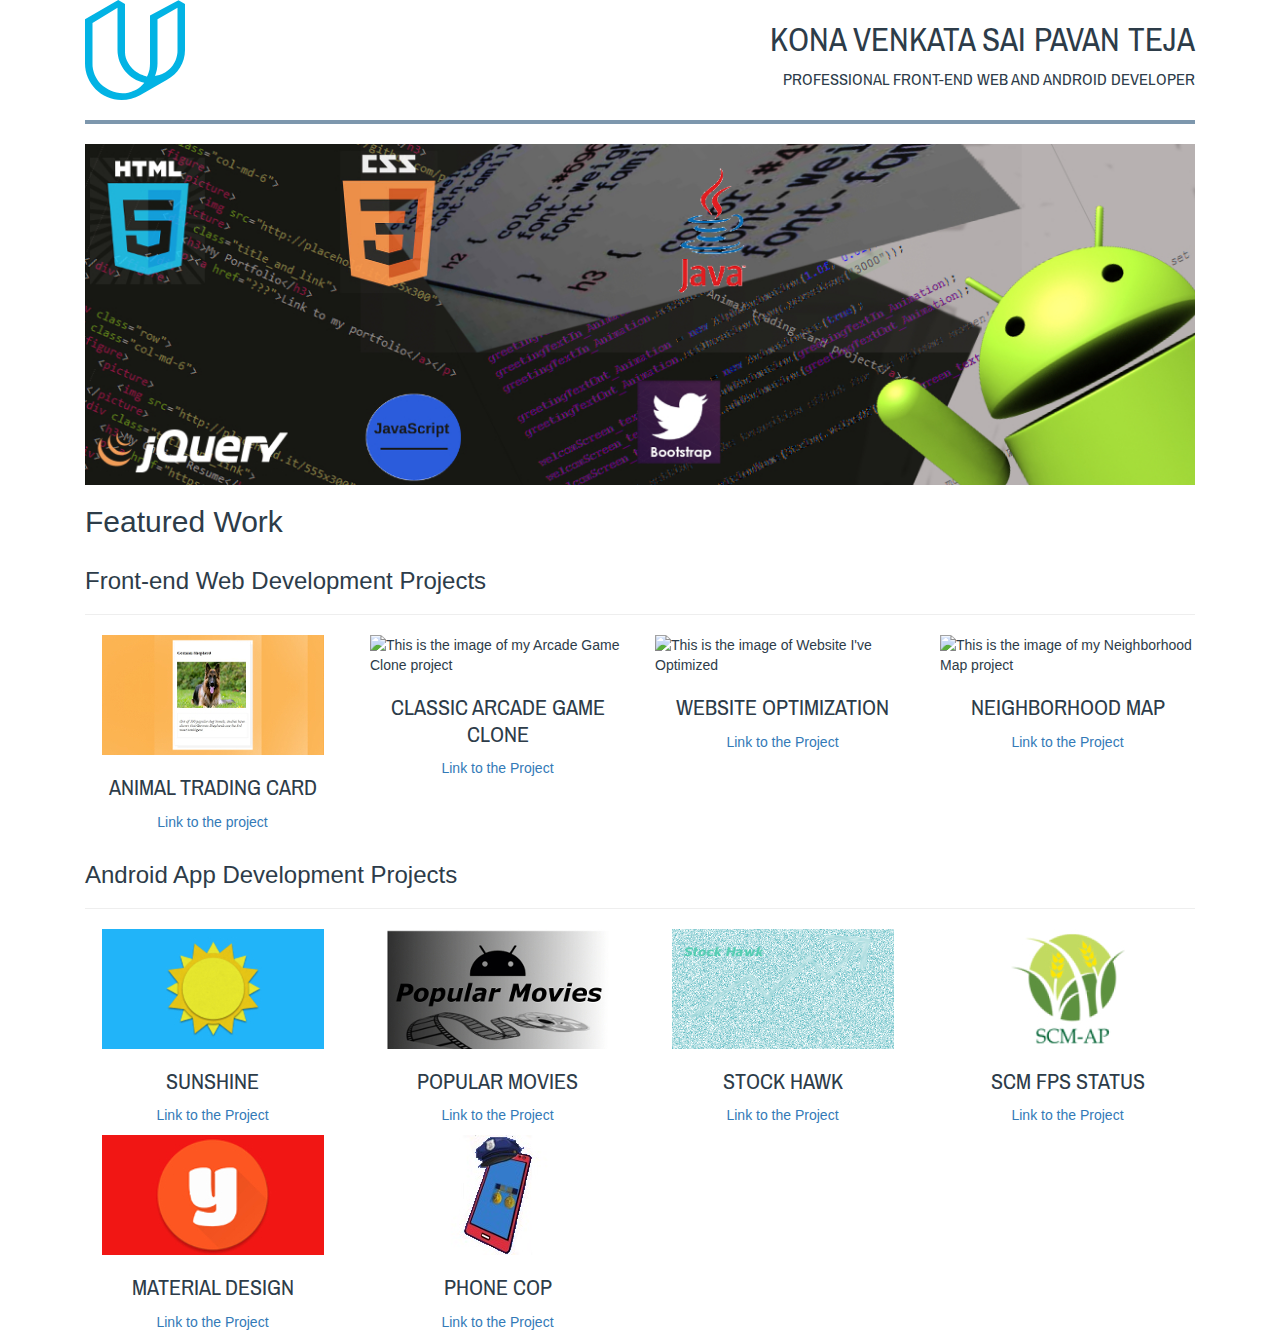
==== index.html @ 2a88abcd "project completed" ====
<!DOCTYPE html>
<html>
<head>
	<title>My Portfolio</title>
	<meta charset="utf-8">
	<meta name="viewport" content="width=device-width, initial-scale=1">
	<link rel="stylesheet" type="text/css" href="css/bootstrap_v3.3.7.css">
	<link rel="stylesheet" type="text/css" href="css/myCssStyles.css">
	<link href="https://fonts.googleapis.com/css?family=Pragati+Narrow" rel="stylesheet">
</head>
<body class="full_body">
	<div class="container">
		
		<header class="logo_name_and_skill col-md-12 col-sm-12">
			<div class="row">
				<div class="logo col-md-6 col-sm-6">
					 <figure>
					     		<img class="img-responsive" src="images/SVGs/udacity.svg" alt="This is the logo of Udacity Inc.">
					 </figure>
				</div>

			
				<div class="col-md-6 col-sm-6 my_name_and_skill">
						<h1 class="name">Kona Venkata Sai Pavan Teja</h1>
						<h4 class="skill">Professional Front-end Web and Android Developer</h4>
				</div>
			</div>
			<hr class="line">
		</header>
<!-- ------------------------------------------------------------------------------------------------------------------------- -->
		
<!-- ------------------------------------------------------------------------------------------------------------------------- -->

		<section id="my_main_image">

				<div class="col-md-12 col-sm-12">
					<figure>
							<img class="center-block img-responsive" src="images/main_image.jpg" alt="This is the main image which displays all my skills.">
					</figure>			
				</div>
		
		</section>

<!-- ------------------------------------------------------------------------------------------------------------------------- -->

		<section id="my_featured_work">
			
				<div class="col-md-12 col-sm-12">
					<h2>Featured Work</h2>
				</div>
				
			<section id="my_fend_projects">

				<!-- <div class="row"> -->
					
					<div class="col-md-12 col-sm-12">
						<h3 class="category-title">Front-end Web Development Projects</h3>
						<hr class="line2">
					</div>
				
				  <article>
					<div class=" col-md-3 col-sm-3">
						<figure>
							
								<img class="center-block img-responsive" src="images/animal-trading-card-logo_222x120.jpg" alt="This is the image of my Animal-trading cards project.">
						
							<div class="title_and_link">
								<h3 class="project-title">Animal Trading Card</h3>
								<p><a target="_blank" href="https://github.com/pa1-teja/Animal-trading-cards">Link to the project</a></p>
							</div>	
						</figure>
					</div>
				  </article>	

				  <article>
					<div class="  col-md-3 col-sm-3">
						<figure>
							
								<img class="center-block img-responsive" src="http://placehold.it/200x150" alt="This is the image of my Arcade Game Clone project">
						
								<div class="title_and_link">
									<h3 class="project-title">Classic Arcade Game Clone</h3>
									<p><a target="_blank" href="???">Link to the Project</a></p>
								</div>	
						</figure>
					</div>
				  </article>	

				  <article>
					<div class=" col-md-3 col-sm-3">
						<figure>
							
								<img class="center-block img-responsive" src="http://placehold.it/200x150" alt="This is the image of Website I've Optimized ">
						
							<div class="title_and_link">
								<h3 class="project-title">Website Optimization</h3>
								<p><a target="_blank" href="???">Link to the Project</a></p>
							</div>	
						</figure>
					</div>
				  </article>

				  <article>
					<div class=" col-md-3 col-sm-3">
						<figure>
							
								<img class="center-block img-responsive" src="http://placehold.it/200x150" alt="This is the image of my Neighborhood Map project">
						
							<div class="title_and_link">
								<h3 class="project-title">Neighborhood Map</h3>
								<p><a target="_blank" href="???">Link to the Project</a></p>
							</div>	
						</figure>
					</div>
				  </article>	
				<!-- </div> -->
			</section>


			<section id="my_android_projects">
				<!-- <div class="row"> -->
					
					<div class="col-md-12 col-sm-12">
						<h3 class="category-title">Android App Development Projects</h3>
						<hr class="line2">
					</div>
					
				  <article>	
					<div class="col-sm-3 col-md-3">
						<figure>
							
								<img class="center-block img-responsive" src="images/Sunshine_Android_app_Logo_222x120.jpg" alt="This is the logo of my Sunshine Android project">
						
							<div class="title_and_link">
								<h3 class="project-title">Sunshine</h3>
								<p><a target="_blank" href="https://github.com/pa1-teja/SunShine">Link to the Project</a></p>
							</div>	
						</figure>
					</div>
				  </article>	
				
				  <article>
					<div class="col-md-3 col-sm-3 ">
						<figure>
							
								<img class="img-responsive center-block" src="images/Popular_Movies_Android_App_Logo_222x120.jpg" alt="This is the logo of my Popular Movies Android project">
						
							<div class="title_and_link">
								<h3 class="project-title">Popular Movies</h3>
								<p><a target="_blank" href="https://github.com/pa1-teja/Popular-Movies">Link to the Project</a></p>
							</div>	
						</figure>
					</div>
				   </article>	

				  <article>	
					<div class="col-md-3 col-sm-3 ">
						<figure>
							
								<img class="img-responsive center-block" src="images/stock_hawk_222x120.jpg" alt="This is the logo of my Stock Hawk Android project">
						
							<div class="title_and_link">
								<h3 class="project-title">Stock Hawk</h3>
								<p><a target="_blank" href="https://github.com/pa1-teja/StockHawk">Link to the Project</a></p>
							</div>	
						</figure>
					</div>
				  </article>	

				  <article>
					<div class="col-md-3 col-sm-3 ">
						<figure>
							
								<img class="img-responsive center-block" src="images/SCM_FPS_Status_logo_222x120.jpg" alt="This is the logo of my SCM FPS Status Android project">
						
							<div class="title_and_link">
								<h3 class="project-title">SCM FPS Status</h3>
								<p><a target="_blank" href="https://github.com/pa1-teja/Joke-Teller">Link to the Project</a></p>
							</div>
						</figure>
					</div>
				  </article>	

				  <article>
					<div class="col-md-3 col-sm-3 ">
						<figure>
							
								<img class="img-responsive center-block" src="images/Android_Material_Design_project_Logo_222x120.jpg" alt="This is the logo of my Material Design Android project">
						
							<div class="title_and_link">
								<h3 class="project-title">Material Design</h3>
								<p><a target="_blank" href="https://github.com/pa1-teja/P5-Make-Your-App-Material">Link to the Project</a></p>
							</div>	
						</figure>
					</div>
				  </article>	

				  <article>
					<div class="col-md-3 col-sm-3 ">
						<figure>
							
								<img class="img-responsive center-block" src="images/Phone_Cop_Logo_222x120.jpg" alt="This is the logo of my Phone Cop Android project">
						
							<div class="title_and_link">
								<h3 class="project-title">Phone Cop</h3>
								<p><a target="_blank" href="https://github.com/pa1-teja/PhoneCop">Link to the Project</a></p>
							</div>	
						</figure>
					</div>
				  </article>	
				<!-- </div>	 -->
			</section>
		</section>
	</div>	
 </body>
</html>
---- css/myCssStyles.css ----
*{
		box-sizing: border-box;
		color:  #2d3c49;
	}

	.my_name_and_skill{
		text-align: end;
		font-family: 'Pragati Narrow', sans-serif;
		text-transform: uppercase;
	}

	.work_header{
		color: #7d97ad;
	}

	.title_and_link{
		text-align: center;
	}

	.project-title{
		text-transform: uppercase;
		color: #2d3c49;
		font-family: 'Pragati Narrow', sans-serif;
	}

 	.line{
		border-color: #7d97ad;
   	    height: 3px;
    	color: #7d97ad; 
    	background-color: #7d97ad; 
	}
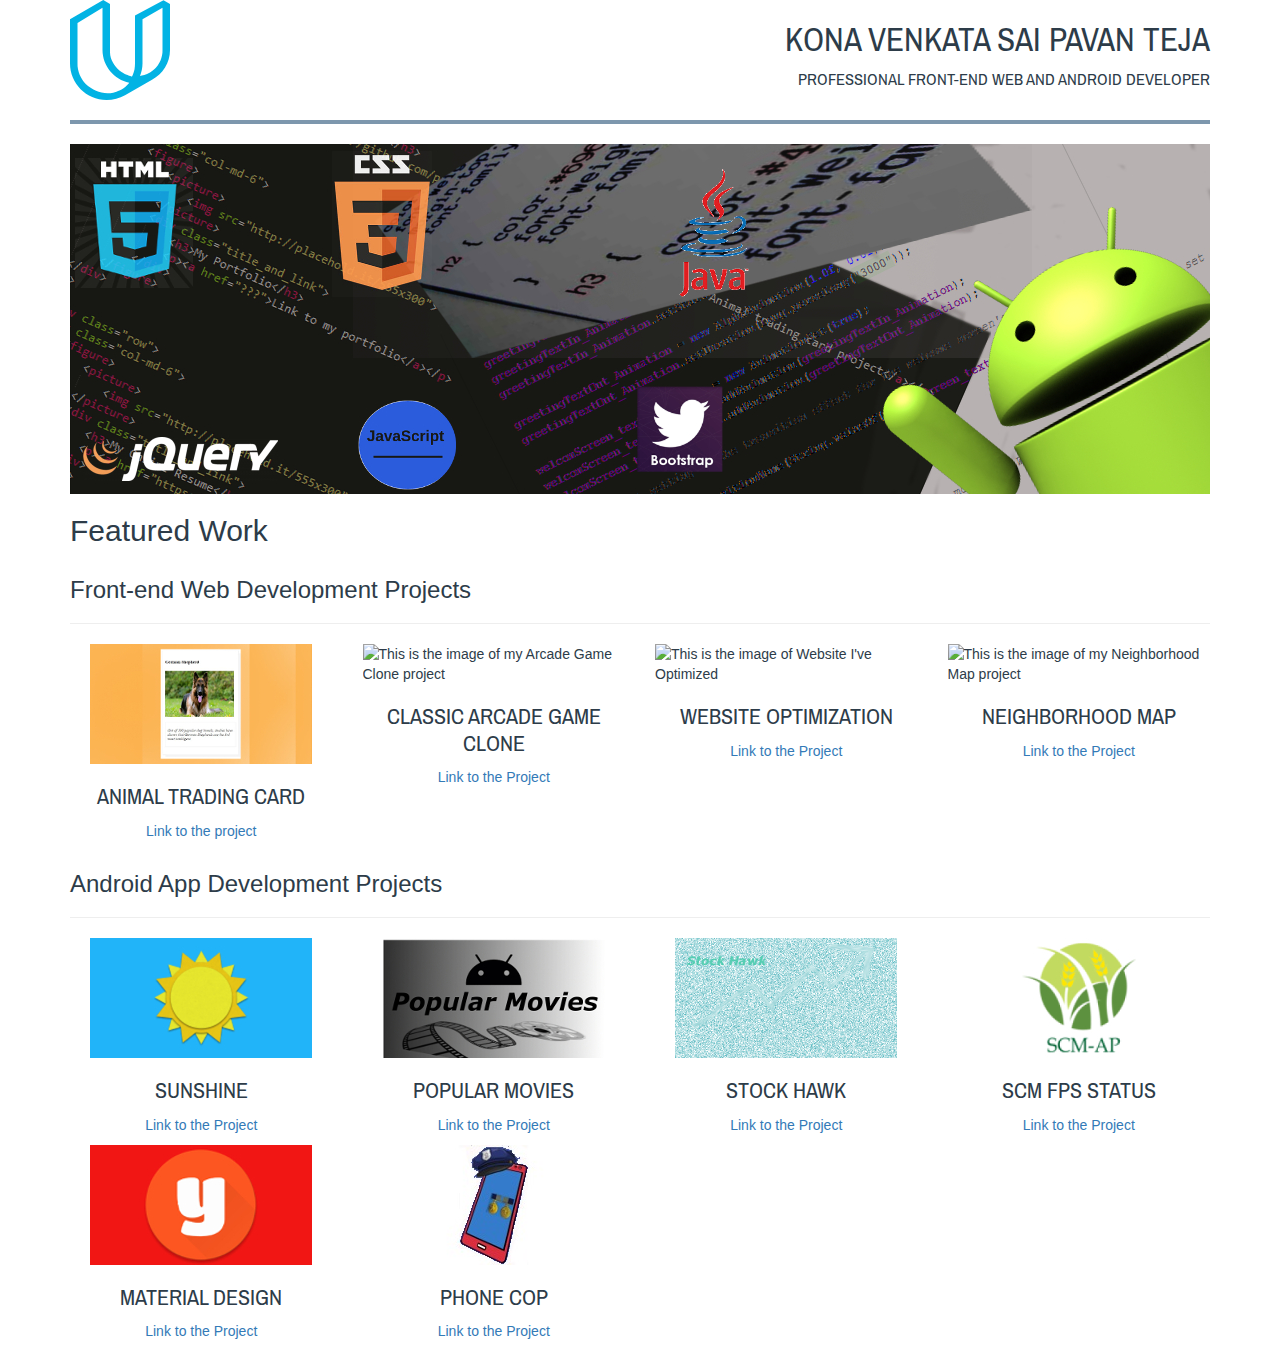
==== commit bffaf0eb: "final commit" ====
--- a/index.html
+++ b/index.html
@@ -11,7 +11,7 @@
 <body class="full_body">
 	<div class="container">
 		
-		<header class="logo_name_and_skill col-md-12 col-sm-12">
+		<header class="logo_name_and_skill">
 			<div class="row">
 				<div class="logo col-md-6 col-sm-6">
 					 <figure>
@@ -24,34 +24,34 @@
 						<h1 class="name">Kona Venkata Sai Pavan Teja</h1>
 						<h4 class="skill">Professional Front-end Web and Android Developer</h4>
 				</div>
-			</div>
-			<hr class="line">
+
+				<div class="col-md-12 col-sm-12">
+					<hr class="line">
+				</div>
+
+			</div>		
 		</header>
-<!-- ------------------------------------------------------------------------------------------------------------------------- -->
-		
-<!-- ------------------------------------------------------------------------------------------------------------------------- -->
-
-		<section id="my_main_image">
-
+
+		<section id="my_main_image row">
+			<div class="row">
 				<div class="col-md-12 col-sm-12">
 					<figure>
 							<img class="center-block img-responsive" src="images/main_image.jpg" alt="This is the main image which displays all my skills.">
 					</figure>			
 				</div>
-		
+			</div>
 		</section>
 
-<!-- ------------------------------------------------------------------------------------------------------------------------- -->
 
 		<section id="my_featured_work">
-			
+			<div class="row">
 				<div class="col-md-12 col-sm-12">
 					<h2>Featured Work</h2>
 				</div>
-				
+			</div>	
 			<section id="my_fend_projects">
 
-				<!-- <div class="row"> -->
+				<div class="row">
 					
 					<div class="col-md-12 col-sm-12">
 						<h3 class="category-title">Front-end Web Development Projects</h3>
@@ -113,12 +113,12 @@
 						</figure>
 					</div>
 				  </article>	
-				<!-- </div> -->
+				</div>
 			</section>
 
 
 			<section id="my_android_projects">
-				<!-- <div class="row"> -->
+				<div class="row">
 					
 					<div class="col-md-12 col-sm-12">
 						<h3 class="category-title">Android App Development Projects</h3>
@@ -208,7 +208,7 @@
 						</figure>
 					</div>
 				  </article>	
-				<!-- </div>	 -->
+				</div>	
 			</section>
 		</section>
 	</div>	
--- a/css/myCssStyles.css
+++ b/css/myCssStyles.css
@@ -2,7 +2,7 @@
 		box-sizing: border-box;
 		color:  #2d3c49;
 	}
-
+	
 	.my_name_and_skill{
 		text-align: end;
 		font-family: 'Pragati Narrow', sans-serif;
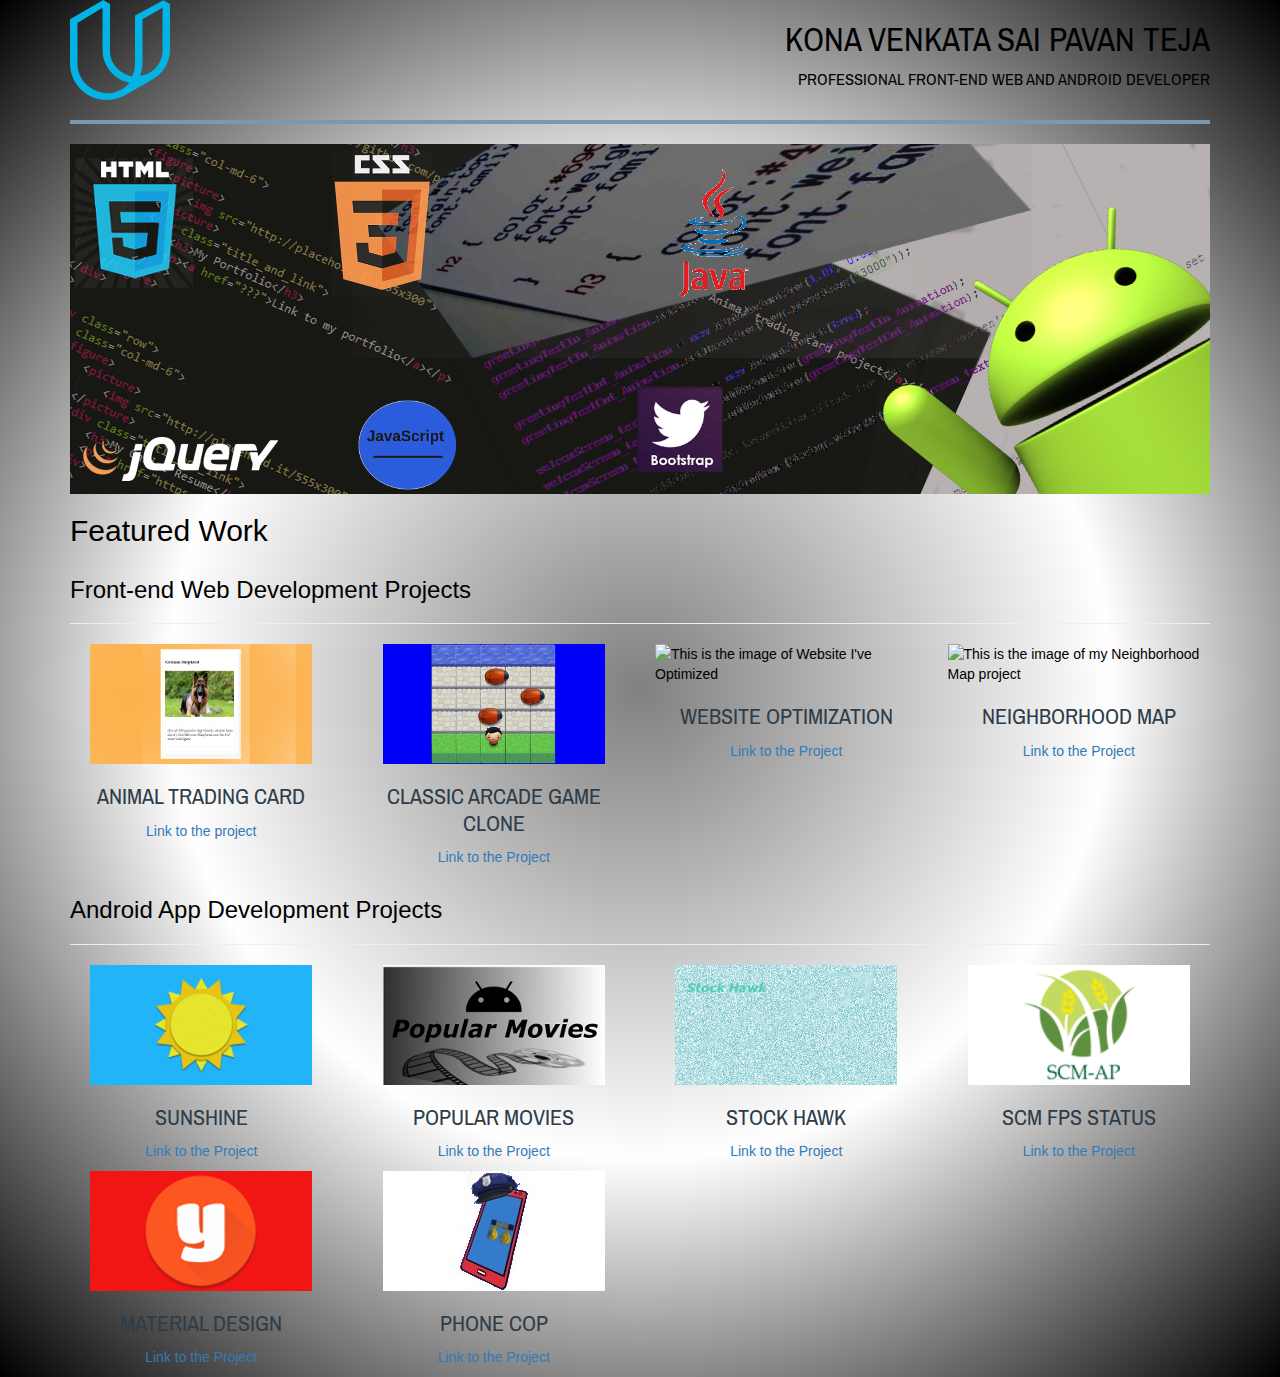
==== commit 6361b0b6: "FEND Arcade Game Project updated" ====
--- a/index.html
+++ b/index.html
@@ -32,7 +32,7 @@
 			</div>		
 		</header>
 
-		<section id="my_main_image row">
+		<section id="my_main_image">
 			<div class="row">
 				<div class="col-md-12 col-sm-12">
 					<figure>
@@ -76,11 +76,11 @@
 					<div class="  col-md-3 col-sm-3">
 						<figure>
 							
-								<img class="center-block img-responsive" src="http://placehold.it/200x150" alt="This is the image of my Arcade Game Clone project">
+								<img class="center-block img-responsive" src="images/arcade_game_project_222x120.png" alt="This is the image of my Arcade Game Clone project">
 						
 								<div class="title_and_link">
 									<h3 class="project-title">Classic Arcade Game Clone</h3>
-									<p><a target="_blank" href="???">Link to the Project</a></p>
+									<p><a target="_blank" href="https://github.com/pa1-teja/Arcade_Game_Project">Link to the Project</a></p>
 								</div>	
 						</figure>
 					</div>
--- a/css/myCssStyles.css
+++ b/css/myCssStyles.css
@@ -1,8 +1,16 @@
 	*{
 		box-sizing: border-box;
-		color:  #2d3c49;
+		/*color:  #2d3c49;*/
+		color: black;
 	}
-	
+
+	.full_body{
+		 background: black; /* For browsers that do not support gradients */
+  		 background: -webkit-radial-gradient(circle, grey, white, black); /* Safari */
+  		 background: -o-radial-gradient(circle, grey, white, black); /* Opera 11.6 to 12.0 */
+  		 background: -moz-radial-gradient(circle, grey, white, black); /* Firefox 3.6 to 15 */
+  		 background: radial-gradient(circle, grey, white, black); /* Standard syntax */
+	}	
 	.my_name_and_skill{
 		text-align: end;
 		font-family: 'Pragati Narrow', sans-serif;
